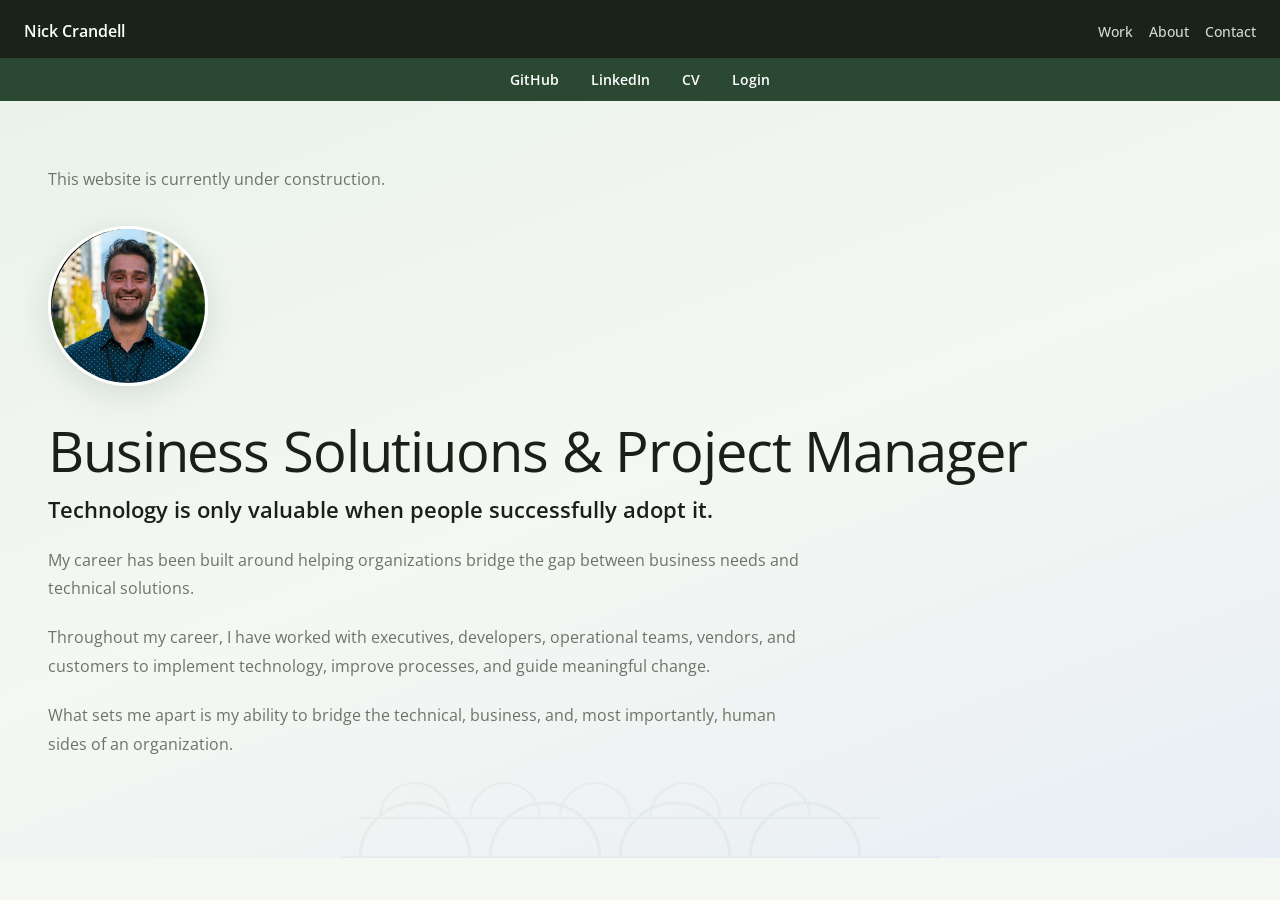
==== index.html @ 04db1cb1 "Update index.html" ====
<!DOCTYPE html>
<html lang="en">
<head>
  <meta charset="UTF-8" />
  <meta name="viewport" content="width=device-width, initial-scale=1.0" />
  <title>Nick Crandell</title>

  <link rel="stylesheet" href="css/styles.css">
<link href="https://fonts.googleapis.com/css2?family=Open+Sans:wght@300;400;500;600;700&display=swap" rel="stylesheet">
</head>

<body>

  <header class="site-header">
    <div class="nav-primary">
      <a href="/" class="site-name">Nick Crandell</a>

      <nav class="page-nav" aria-label="Primary navigation">
        <a href="/work.html">Work</a>
        <a href="/about.html">About</a>
        <a href="/contact.html">Contact</a>
      </nav>
    </div>

    <nav class="utility-nav" aria-label="Utility navigation">
      <a href="https://www.github.com" target="_blank">GitHub</a>
      <a href="https://www.linkedin.com/in/nick-crandell-7361a62b4" target="_blank">LinkedIn</a>
      <a href="/assets/Crandell-Nick-CV.pdf" download>CV</a>
      <a href="/login.html">Login</a>
    </nav>
  </header>

  <main class="main">

    <section class="hero" id="top">
      <svg class="hero-watermark" viewBox="0 0 600 160" fill="none" xmlns="http://www.w3.org/2000/svg">
        <path d="M20,140 A55,55 0 0,1 130,140" stroke="#2d5a3d" stroke-width="3" fill="none"/>
        <path d="M150,140 A55,55 0 0,1 260,140" stroke="#2d5a3d" stroke-width="3" fill="none"/>
        <path d="M280,140 A55,55 0 0,1 390,140" stroke="#2d5a3d" stroke-width="3" fill="none"/>
        <path d="M410,140 A55,55 0 0,1 520,140" stroke="#2d5a3d" stroke-width="3" fill="none"/>
        <line x1="0" y1="140" x2="600" y2="140" stroke="#2d5a3d" stroke-width="3"/>
        <path d="M40,100 A30,30 0 0,1 110,100" stroke="#2d5a3d" stroke-width="2" fill="none"/>
        <path d="M130,100 A30,30 0 0,1 200,100" stroke="#2d5a3d" stroke-width="2" fill="none"/>
        <path d="M220,100 A30,30 0 0,1 290,100" stroke="#2d5a3d" stroke-width="2" fill="none"/>
        <path d="M310,100 A30,30 0 0,1 380,100" stroke="#2d5a3d" stroke-width="2" fill="none"/>
        <path d="M400,100 A30,30 0 0,1 470,100" stroke="#2d5a3d" stroke-width="2" fill="none"/>
        <line x1="20" y1="100" x2="540" y2="100" stroke="#2d5a3d" stroke-width="2"/>
      </svg>

      <p class="hero-bio construction-note">
        This website is currently under construction.
      </p>

      <div class="hero-photo-wrap">
          <img
    src="/assets/Crandell.Nick.ProfileImage.png"
    alt="Nick Crandell"
    class="hero-photo"
  >
      </div>

      <h1 class="hero-title">
        Business Solutiuons & Project Manager<br/>
      </h1>



      <div class="hero-bio">
  <p class="lead">
    Technology is only valuable when people successfully adopt it.
  </p>

  <p>
    My career has been built around helping organizations bridge the gap between business needs and technical solutions.
  </p>

  <p>
    Throughout my career, I have worked with executives, developers, operational teams, vendors, and customers to implement technology, improve processes, and guide meaningful change.
  </p>

  <p>
    What sets me apart is my ability to bridge the technical, business, and, most importantly, human sides of an organization.
  </p>
</div>

   
    </section>

  </main>

</body>
</html>
---- css/styles.css ----
*, *::before, *::after { box-sizing: border-box; margin: 0; padding: 0; }

:root {
  --bg: #f5f7f2;
  --surface: #eef1eb;
  --border: #dde2d8;
  --accent: #2d5a3d;
  --accent-light: #4a8c61;
  --accent-glow: rgba(45,90,61,0);
  --text: #1a1f17;
  --muted: #6b7566;
  --top-bar: #1a2318;
}

html { scroll-behavior: smooth; }

body {
  font-family: 'Open Sans', sans-serif;
  background: var(--bg);
  color: var(--text);
  min-height: 100vh;
}

.site-header {
  background: var(--top-bar);
  color: white;
  padding: 1rem 1.5rem;
  position: sticky;
  top: 0;
  z-index: 100;
}

.nav-primary {
  display: flex;
  align-items: center;
  justify-content: space-between;
  gap: 1rem;
  margin-bottom: 0.75rem;
}

.site-name {
  color: white;
  text-decoration: none;
  font-size: 1rem;
  font-weight: 600;
}

.page-nav {
  display: flex;
  gap: 1rem;
}

.page-nav a {
  color: rgba(255,255,255,0.82);
  text-decoration: none;
  font-size: 0.9rem;
  font-weight: 500;
  padding: 0.35rem 0;
}

.page-nav a:hover {
  color: white;
}

.utility-nav {
  display: flex;
  justify-content: center;
  gap: 2rem;
  background: rgba(74, 140, 97, 0.35);
  margin: 0 -1.5rem -1rem;
  padding: 0.75rem 1.5rem;
}

.utility-nav a {
  color: white;
  text-decoration: none;
  font-size: 0.9rem;
  font-weight: 600;
}

.main {
  width: 100%;
  padding: 0;
}
.hero-bio {
  max-width: 800px;
  text-align: left !important;
  margin-left: 0 !important;
  margin-right: auto !important;
}

.hero-bio p {
  text-align: left !important;
}
.hero {
  min-height: 80vh;
  display: flex;
  flex-direction: column;

  align-items: flex-start;
  justify-content: center;

  text-align: left;

  padding: 4rem 3rem 3rem;
  position: relative;
  background: linear-gradient(160deg, #eaf2ec 0%, #f5f7f2 50%, #e8eef5 100%);
  overflow: hidden;
}

.hero-watermark {
  position: absolute;
  bottom: -20px;
  left: 50%;
  transform: translateX(-50%);
  opacity: 0.04;
  width: 600px;
}

.hero-photo-wrap {
  position: relative;
  margin-bottom: 2rem;
}

.hero-photo {
  width: 160px;
  height: 160px;
  border-radius: 50%;
  background: linear-gradient(135deg, var(--accent), #4a8c61);
  display: flex;
  align-items: center;
  justify-content: center;
  font-family: 'Open Sans', sans-serif;
  font-size: 3rem;
  color: rgba(255,255,255,0.9);
  border: 3px solid #fff;
  box-shadow: 0 8px 32px rgba(45,90,61,0.15);
}

.hero-title {
  font-family: 'Open Sans', sans-serif;
  font-size: clamp(2.2rem, 5vw, 3.5rem);
  font-weight: 400;
  color: var(--text);
  line-height: 1.15;
  letter-spacing: -0.02em;
  margin-bottom: 0.75rem;
}

.hero-title em {
  font-style: normal;
  color: var(--accent);
  font-weight: 700;
}

.hero-tags {
  display: flex;
  flex-wrap: wrap;
  gap: 0.5rem;
  justify-content: center;
  margin-bottom: 1.5rem;
}

.hero-tag {
  font-size: 0.72rem;
  font-weight: 500;
  color: var(--accent);
  background: rgba(45,90,61,0);
  border: 1px solid rgba(45,90,61,0.18);
  border-radius: 20px;
  padding: 0.3rem 0.75rem;
}

.hero-bio {
  max-width: 800px;
  font-size: 1rem;
  line-height: 1.8;
  color: var(--muted);
  margin-bottom: 2rem;
}

.hero-bio p {
  margin-bottom: 1.25rem;
}

.hero-bio .lead {
  font-size: 1.35rem;
  line-height: 1.45;
  color: var(--text);
  font-weight: 600;
}

.hero-bio strong { color: var(--text); font-weight: 500; }
.hero-cta {
  display: flex;
  gap: 0.75rem;
  flex-wrap: wrap;
  justify-content: center;
}
.hero-photo-wrap {
  position: relative;
  margin-bottom: 2rem;
  align-self: flex-start;
}
.btn-primary,
.btn-secondary {
  font-family: 'Open Sans', sans-serif;
  font-size: 0.85rem;
  font-weight: 500;
  border-radius: 24px;
  padding: 0.65rem 1.4rem;
  text-decoration: none;
}

.btn-primary {
  color: #fff;
  background: var(--accent);
}

.btn-secondary {
  color: var(--text);
  background: transparent;
  border: 1.5px solid var(--border);
}

.contact-page {
  min-height: 80vh;
  align-items: center;
}

.contact-container {
  width: min(700px, calc(100% - 2rem));
  text-align: left;
}

.contact-form {
  display: flex;
  flex-direction: column;
  gap: 1rem;
  margin-top: 1.5rem;
}

.contact-form input,
.contact-form textarea {
  width: 100%;
  padding: 1rem;
  border: 1px solid var(--border);
  border-radius: 12px;
  font-family: inherit;
  font-size: 1rem;
  background: white;
  color: var(--text);
}

.contact-form textarea {
  min-height: 180px;
  resize: vertical;
}

.form-status {
  margin-top: 1rem;
  color: var(--text);
  font-weight: 500;
}
.hero-bio {
  max-width: 760px;
  font-size: 1rem;
  line-height: 1.8;
  color: var(--muted);
  margin-bottom: 2rem;
}

.hero-bio p {
  margin-bottom: 1.25rem;
}

.hero-bio .lead {
  font-size: 1.35rem;
  line-height: 1.45;
  color: var(--text);
  font-weight: 600;
}

.about-hero {
  width: 100%;
  padding: 3rem 0;
  background: var(--bg);
}

.about-hero-image {
    display: block;
    width: 100%;
    max-width: 700px;
    height: auto;
    margin: 0 auto;
    border-radius: 16px;
}
.about-two-column {
  min-height: 80vh;
  display: grid;
  grid-template-columns: 420px 1fr;
  gap: 4rem;
  align-items: center;
  padding: 5rem 4rem;
  background: linear-gradient(160deg, #eaf2ec 0%, #f5f7f2 50%, #e8eef5 100%);
}

.about-image {
  width: 100%;
  max-width: 420px;
  border-radius: 20px;
  display: block;
  box-shadow: 0 20px 50px rgba(0,0,0,0.12);
}

.about-content {
  max-width: 720px;
}

.about-content .hero-bio {
  max-width: 720px;
}

@media (max-width: 768px) {
  .about-two-column {
    grid-template-columns: 1fr;
    gap: 2rem;
    padding: 3rem 1.5rem;
  }

  .about-image {
    max-width: 100%;
  }
}
}
@media (max-width: 768px) {
  :root {
    --mobile-primary-nav-height: 132px;
  }

  .site-header {
    padding: var(--mobile-primary-nav-height) 0 0;
    position: static;
  }

  .nav-primary {
    position: fixed;
    top: 0;
    left: 0;
    right: 0;
    z-index: 1000;
    background: var(--top-bar);
    padding: 1rem;
    flex-direction: column;
    align-items: flex-start;
    gap: 0.85rem;
  }

  .site-name {
    font-size: 1.35rem;
  }

  .page-nav {
    width: 100%;
    justify-content: space-between;
    gap: 0.5rem;
  }

  .page-nav a {
    flex: 1;
    text-align: center;
    color: white;
    background: transparent;
    border-radius: 0;
    padding: 0.65rem 0.75rem;
  }

  .utility-nav {
    display: grid;
    grid-template-columns: repeat(4, 1fr);
    text-align: center;
    margin: 0;
    padding: 0.8rem 1rem;
    position: static;
  }

  .hero {
    padding: 3rem 1.5rem 2rem;
  }

  .hero-title {
    font-size: 3rem;
  }

  .hero-tags {
    gap: 0.6rem;
  }

  .hero-tag {
    font-size: 0.95rem;
  }
}
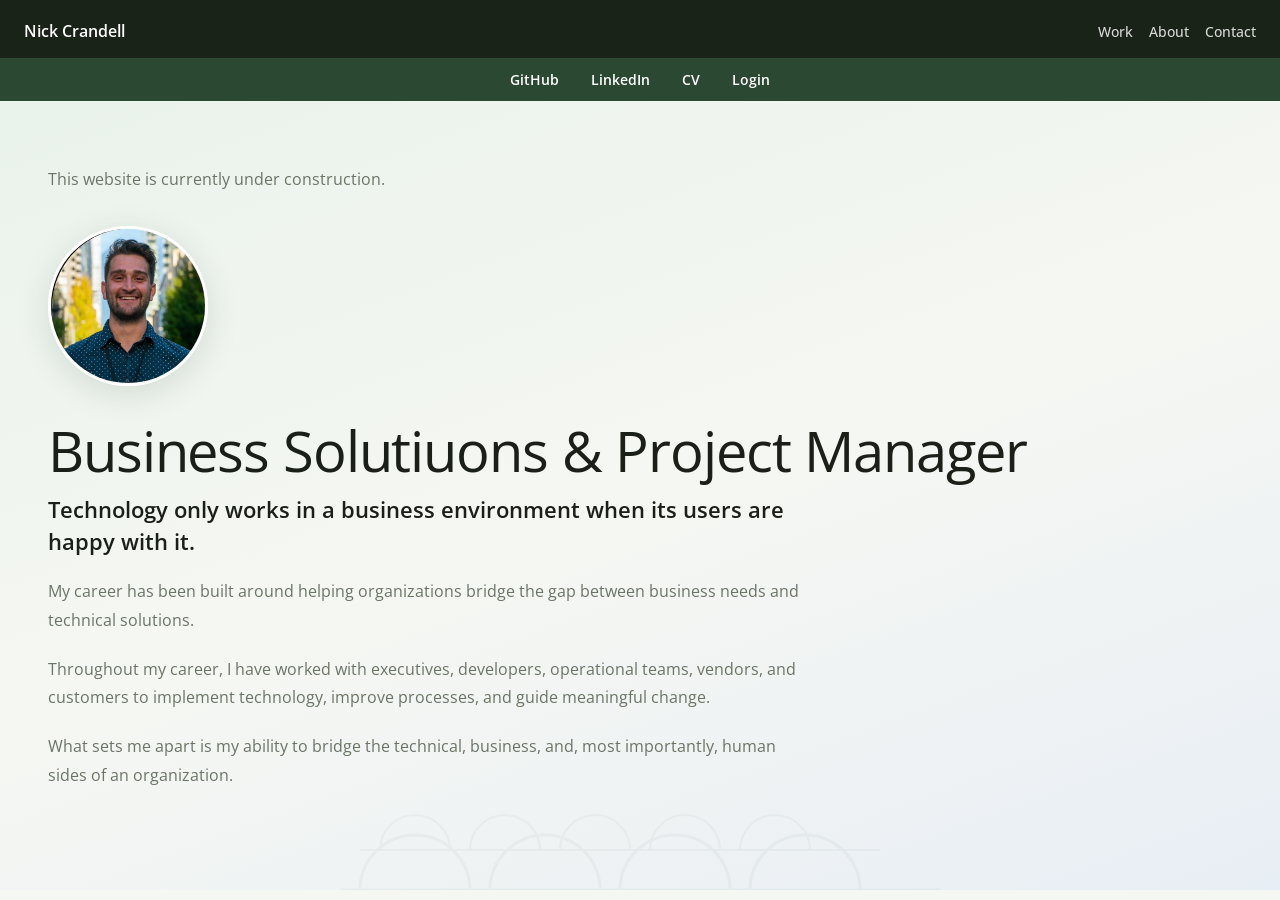
==== commit 406aed35: "Update index.html" ====
--- a/index.html
+++ b/index.html
@@ -67,7 +67,7 @@
 
       <div class="hero-bio">
   <p class="lead">
-    Technology is only valuable when people successfully adopt it.
+    Technology only works in a business environment when its users are happy with it.
   </p>
 
   <p>
--- a/css/styles.css
+++ b/css/styles.css
@@ -320,7 +320,236 @@
 .about-content .hero-bio {
   max-width: 720px;
 }
-
+.form-status {
+  margin-top: 1rem;
+  color: var(--text);
+  font-weight: 500;
+}
+
+/* WORK PAGE STYLES START HERE */
+
+.work-page {
+  max-width: 1100px;
+  margin: 0 auto;
+  padding: 4rem 2rem;
+}
+
+.work-intro {
+  margin-bottom: 4rem;
+}
+
+.work-intro h1 {
+  font-size: 3rem;
+  margin-bottom: 1rem;
+}
+
+.work-section {
+  margin-bottom: 4rem;
+}
+
+.work-section h2 {
+  margin-bottom: 1.5rem;
+  color: var(--accent);
+}
+
+.expertise-grid {
+  display: grid;
+  grid-template-columns: repeat(auto-fit, minmax(280px, 1fr));
+  gap: 1.5rem;
+}
+
+.expertise-card {
+  background: white;
+  padding: 1.5rem;
+  border-radius: 12px;
+  border: 1px solid var(--border);
+}
+
+.project-item {
+  margin-bottom: 2rem;
+}
+
+.project-item h3 {
+  margin-bottom: 0.5rem;
+}
+
+.lead {
+  font-size: 1.3rem;
+  font-weight: 600;
+  margin-bottom: 1.5rem;
+}
+
+/* Work Page */
+
+.work-page {
+  background: linear-gradient(160deg, #eaf2ec 0%, #f5f7f2 50%, #e8eef5 100%);
+  color: var(--text);
+  padding: 0 1.5rem 5rem;
+}
+
+.work-hero,
+.work-section {
+  max-width: 1100px;
+  margin: 0 auto;
+}
+
+.work-hero {
+  padding: 5rem 0 3.5rem;
+}
+
+.work-hero h1 {
+  font-size: clamp(2.75rem, 7vw, 4.5rem);
+  line-height: 1.05;
+  margin-bottom: 1.5rem;
+}
+
+.work-lead {
+  max-width: 760px;
+  font-size: clamp(1.3rem, 2.5vw, 1.8rem);
+  line-height: 1.4;
+  font-weight: 700;
+  color: var(--accent);
+  margin-bottom: 1.5rem;
+}
+
+.work-hero p,
+.work-closing p {
+  max-width: 820px;
+  font-size: 1rem;
+  line-height: 1.8;
+  color: var(--muted);
+  margin-bottom: 1.25rem;
+}
+
+.work-section {
+  padding: 3.5rem 0;
+  border-top: 1px solid var(--border);
+}
+
+.work-section h2 {
+  font-size: clamp(1.8rem, 4vw, 2.5rem);
+  line-height: 1.15;
+  margin-bottom: 2rem;
+}
+
+.expertise-grid {
+  display: grid;
+  grid-template-columns: repeat(3, minmax(0, 1fr));
+  gap: 1.25rem;
+}
+
+.expertise-card,
+.career-card,
+.project-card {
+  background: rgba(255,255,255,0.82);
+  border: 1px solid var(--border);
+  border-radius: 18px;
+  padding: 1.5rem;
+  box-shadow: 0 14px 34px rgba(0,0,0,0.05);
+}
+
+.expertise-card h3,
+.career-card h3,
+.project-card h3 {
+  color: var(--accent);
+  font-size: 1.15rem;
+  line-height: 1.25;
+  margin-bottom: 0.75rem;
+}
+
+.expertise-card p,
+.career-card p,
+.project-card p {
+  font-size: 0.96rem;
+  line-height: 1.7;
+  color: var(--muted);
+  margin-bottom: 1rem;
+}
+
+.expertise-card p:last-child,
+.career-card p:last-child,
+.project-card p:last-child {
+  margin-bottom: 0;
+}
+
+.career-card,
+.project-card {
+  margin-bottom: 1.5rem;
+}
+
+.career-title {
+  display: block;
+  color: var(--text);
+  font-size: 0.95rem;
+  font-weight: 700;
+  margin-bottom: 1rem;
+}
+
+.work-closing {
+  padding-bottom: 1rem;
+}
+@media (max-width: 768px) {
+  .work-page {
+    padding: 0;
+  }
+
+  .work-hero,
+  .work-section {
+    width: calc(100% - 2rem);
+    margin: 0 auto;
+    padding: 2.5rem 0;
+  }
+
+  .work-hero h1 {
+    font-size: 2.4rem;
+  }
+
+  .work-lead {
+    font-size: 1.25rem;
+    line-height: 1.4;
+  }
+
+  .work-hero p,
+  .work-section p {
+    font-size: 1rem;
+    line-height: 1.65;
+  }
+
+  .career-card,
+  .project-card,
+  .expertise-card {
+    background: #fff;
+    border: 1px solid var(--border);
+    border-radius: 16px;
+    padding: 1.25rem;
+    margin-bottom: 1.25rem;
+    box-shadow: 0 8px 24px rgba(0,0,0,0.05);
+  }
+
+  .career-card h3,
+  .project-card h3,
+  .expertise-card h3 {
+    font-size: 1.25rem;
+    line-height: 1.25;
+    margin-bottom: 0.35rem;
+  }
+
+  .career-title {
+    display: block;
+    font-size: 0.95rem;
+    margin-bottom: 1rem;
+    color: var(--muted);
+  }
+
+  .expertise-grid {
+    grid-template-columns: 1fr;
+  }
+}
+/* WORK PAGE STYLES END HERE */
+
+@media (max-width: 768px) {
+  ...
+}
 @media (max-width: 768px) {
   .about-two-column {
     grid-template-columns: 1fr;
@@ -399,4 +628,35 @@
   .hero-tag {
     font-size: 0.95rem;
   }
-}
+  .work-page {
+  padding: 0 1rem 3rem;
+}
+
+.work-hero {
+  padding: 3rem 0 2rem;
+}
+
+.work-section {
+  padding: 2.5rem 0;
+}
+
+.expertise-grid {
+  grid-template-columns: 1fr;
+}
+
+.expertise-card,
+.career-card,
+.project-card {
+  padding: 1.25rem;
+  border-radius: 16px;
+}
+
+.work-hero p,
+.work-closing p,
+.expertise-card p,
+.career-card p,
+.project-card p {
+  font-size: 0.98rem;
+  line-height: 1.65;
+}
+}
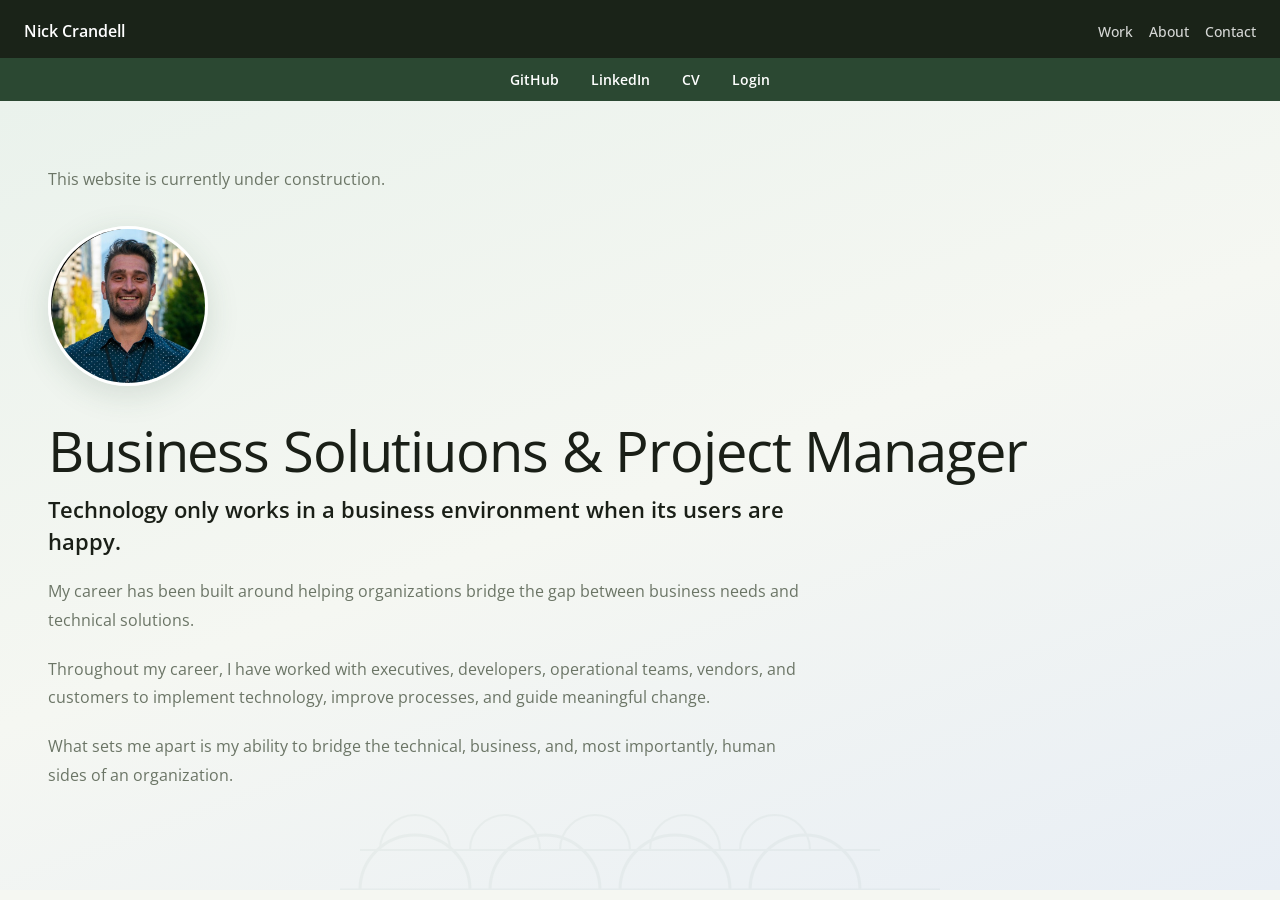
==== commit 7d43eb76: "Update index.html" ====
--- a/index.html
+++ b/index.html
@@ -67,7 +67,7 @@
 
       <div class="hero-bio">
   <p class="lead">
-    Technology only works in a business environment when its users are happy with it.
+    Technology only works in a business environment when its users are happy.
   </p>
 
   <p>
--- a/css/styles.css
+++ b/css/styles.css
@@ -488,6 +488,42 @@
 .work-closing {
   padding-bottom: 1rem;
 }
+.work-intro-content {
+  max-width: 900px;
+}
+
+.work-intro-lead {
+  font-size: 1.15rem;
+  line-height: 1.9;
+  color: var(--muted);
+  margin-bottom: 2.5rem;
+}
+
+.work-pillars {
+  display: grid;
+  grid-template-columns: repeat(3, 1fr);
+  gap: 1.25rem;
+}
+
+.work-pillar {
+  background: rgba(255,255,255,0.75);
+  border: 1px solid var(--border);
+  border-radius: 16px;
+  padding: 1.25rem;
+}
+
+.work-pillar h3 {
+  color: var(--accent);
+  margin-bottom: 0.5rem;
+  font-size: 1rem;
+}
+
+.work-pillar p {
+  font-size: 0.95rem;
+  line-height: 1.6;
+  color: var(--muted);
+  margin: 0;
+}
 @media (max-width: 768px) {
   .work-page {
     padding: 0;
@@ -659,4 +695,7 @@
   font-size: 0.98rem;
   line-height: 1.65;
 }
-}
+  .work-pillars {
+  grid-template-columns: 1fr;
+}
+}
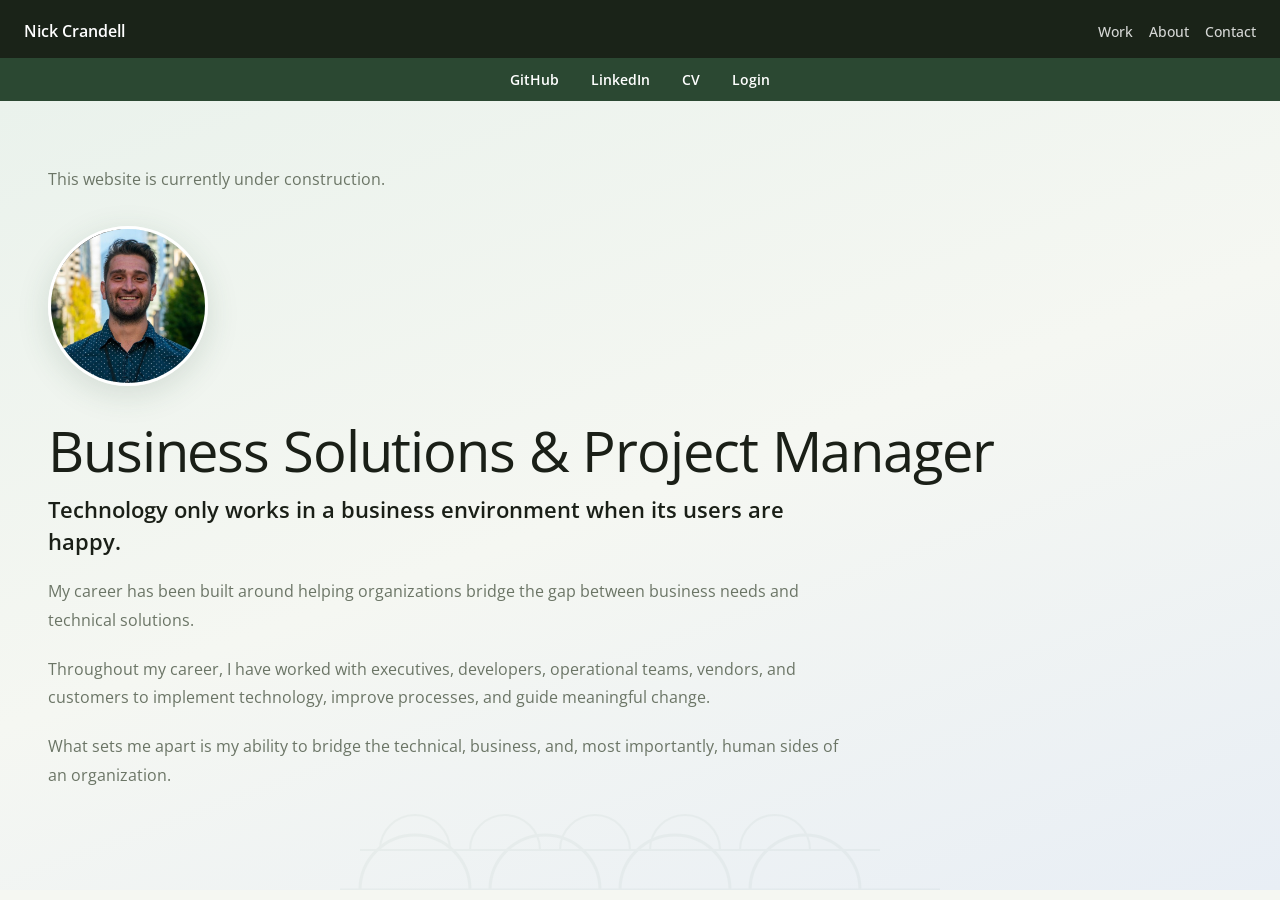
==== commit 7ea08965: "Fix typo in hero title" ====
--- a/index.html
+++ b/index.html
@@ -60,7 +60,7 @@
       </div>
 
       <h1 class="hero-title">
-        Business Solutiuons & Project Manager<br/>
+        Business Solutions & Project Manager<br/>
       </h1>
 
 
--- a/css/styles.css
+++ b/css/styles.css
@@ -1,4 +1,8 @@
-*, *::before, *::after { box-sizing: border-box; margin: 0; padding: 0; }
+*, *::before, *::after {
+  box-sizing: border-box;
+  margin: 0;
+  padding: 0;
+}
 
 :root {
   --bg: #f5f7f2;
@@ -6,13 +10,14 @@
   --border: #dde2d8;
   --accent: #2d5a3d;
   --accent-light: #4a8c61;
-  --accent-glow: rgba(45,90,61,0);
   --text: #1a1f17;
   --muted: #6b7566;
   --top-bar: #1a2318;
 }
 
-html { scroll-behavior: smooth; }
+html {
+  scroll-behavior: smooth;
+}
 
 body {
   font-family: 'Open Sans', sans-serif;
@@ -20,6 +25,8 @@
   color: var(--text);
   min-height: 100vh;
 }
+
+/* Header */
 
 .site-header {
   background: var(--top-bar);
@@ -78,30 +85,22 @@
   font-weight: 600;
 }
 
+/* General */
+
 .main {
   width: 100%;
   padding: 0;
 }
-.hero-bio {
-  max-width: 800px;
-  text-align: left !important;
-  margin-left: 0 !important;
-  margin-right: auto !important;
-}
-
-.hero-bio p {
-  text-align: left !important;
-}
+
+/* Home Page */
+
 .hero {
   min-height: 80vh;
   display: flex;
   flex-direction: column;
-
   align-items: flex-start;
   justify-content: center;
-
   text-align: left;
-
   padding: 4rem 3rem 3rem;
   position: relative;
   background: linear-gradient(160deg, #eaf2ec 0%, #f5f7f2 50%, #e8eef5 100%);
@@ -120,6 +119,7 @@
 .hero-photo-wrap {
   position: relative;
   margin-bottom: 2rem;
+  align-self: flex-start;
 }
 
 .hero-photo {
@@ -130,15 +130,14 @@
   display: flex;
   align-items: center;
   justify-content: center;
-  font-family: 'Open Sans', sans-serif;
   font-size: 3rem;
   color: rgba(255,255,255,0.9);
   border: 3px solid #fff;
   box-shadow: 0 8px 32px rgba(45,90,61,0.15);
+  object-fit: cover;
 }
 
 .hero-title {
-  font-family: 'Open Sans', sans-serif;
   font-size: clamp(2.2rem, 5vw, 3.5rem);
   font-weight: 400;
   color: var(--text);
@@ -157,7 +156,7 @@
   display: flex;
   flex-wrap: wrap;
   gap: 0.5rem;
-  justify-content: center;
+  justify-content: flex-start;
   margin-bottom: 1.5rem;
 }
 
@@ -165,7 +164,6 @@
   font-size: 0.72rem;
   font-weight: 500;
   color: var(--accent);
-  background: rgba(45,90,61,0);
   border: 1px solid rgba(45,90,61,0.18);
   border-radius: 20px;
   padding: 0.3rem 0.75rem;
@@ -177,10 +175,12 @@
   line-height: 1.8;
   color: var(--muted);
   margin-bottom: 2rem;
+  text-align: left;
 }
 
 .hero-bio p {
   margin-bottom: 1.25rem;
+  text-align: left;
 }
 
 .hero-bio .lead {
@@ -190,21 +190,20 @@
   font-weight: 600;
 }
 
-.hero-bio strong { color: var(--text); font-weight: 500; }
+.hero-bio strong {
+  color: var(--text);
+  font-weight: 500;
+}
+
 .hero-cta {
   display: flex;
   gap: 0.75rem;
   flex-wrap: wrap;
-  justify-content: center;
-}
-.hero-photo-wrap {
-  position: relative;
-  margin-bottom: 2rem;
-  align-self: flex-start;
-}
+  justify-content: flex-start;
+}
+
 .btn-primary,
 .btn-secondary {
-  font-family: 'Open Sans', sans-serif;
   font-size: 0.85rem;
   font-weight: 500;
   border-radius: 24px;
@@ -222,6 +221,8 @@
   background: transparent;
   border: 1.5px solid var(--border);
 }
+
+/* Contact Page */
 
 .contact-page {
   min-height: 80vh;
@@ -262,39 +263,9 @@
   color: var(--text);
   font-weight: 500;
 }
-.hero-bio {
-  max-width: 760px;
-  font-size: 1rem;
-  line-height: 1.8;
-  color: var(--muted);
-  margin-bottom: 2rem;
-}
-
-.hero-bio p {
-  margin-bottom: 1.25rem;
-}
-
-.hero-bio .lead {
-  font-size: 1.35rem;
-  line-height: 1.45;
-  color: var(--text);
-  font-weight: 600;
-}
-
-.about-hero {
-  width: 100%;
-  padding: 3rem 0;
-  background: var(--bg);
-}
-
-.about-hero-image {
-    display: block;
-    width: 100%;
-    max-width: 700px;
-    height: auto;
-    margin: 0 auto;
-    border-radius: 16px;
-}
+
+/* About Page */
+
 .about-two-column {
   min-height: 80vh;
   display: grid;
@@ -320,64 +291,6 @@
 .about-content .hero-bio {
   max-width: 720px;
 }
-.form-status {
-  margin-top: 1rem;
-  color: var(--text);
-  font-weight: 500;
-}
-
-/* WORK PAGE STYLES START HERE */
-
-.work-page {
-  max-width: 1100px;
-  margin: 0 auto;
-  padding: 4rem 2rem;
-}
-
-.work-intro {
-  margin-bottom: 4rem;
-}
-
-.work-intro h1 {
-  font-size: 3rem;
-  margin-bottom: 1rem;
-}
-
-.work-section {
-  margin-bottom: 4rem;
-}
-
-.work-section h2 {
-  margin-bottom: 1.5rem;
-  color: var(--accent);
-}
-
-.expertise-grid {
-  display: grid;
-  grid-template-columns: repeat(auto-fit, minmax(280px, 1fr));
-  gap: 1.5rem;
-}
-
-.expertise-card {
-  background: white;
-  padding: 1.5rem;
-  border-radius: 12px;
-  border: 1px solid var(--border);
-}
-
-.project-item {
-  margin-bottom: 2rem;
-}
-
-.project-item h3 {
-  margin-bottom: 0.5rem;
-}
-
-.lead {
-  font-size: 1.3rem;
-  font-weight: 600;
-  margin-bottom: 1.5rem;
-}
 
 /* Work Page */
 
@@ -412,42 +325,36 @@
   margin-bottom: 1.5rem;
 }
 
-.work-hero p,
-.work-closing p {
-  max-width: 820px;
-  font-size: 1rem;
+.work-intro-content {
+  max-width: 900px;
+}
+
+.work-intro-lead {
+  font-size: 1.08rem;
   line-height: 1.8;
   color: var(--muted);
-  margin-bottom: 1.25rem;
-}
-
-.work-section {
-  padding: 3.5rem 0;
-  border-top: 1px solid var(--border);
-}
-
-.work-section h2 {
-  font-size: clamp(1.8rem, 4vw, 2.5rem);
-  line-height: 1.15;
   margin-bottom: 2rem;
 }
 
-.expertise-grid {
+.work-pillars {
   display: grid;
-  grid-template-columns: repeat(3, minmax(0, 1fr));
+  grid-template-columns: repeat(3, 1fr);
   gap: 1.25rem;
-}
-
+  margin-top: 2rem;
+}
+
+.work-pillar,
 .expertise-card,
 .career-card,
 .project-card {
-  background: rgba(255,255,255,0.82);
+  background: rgba(255,255,255,0.86);
   border: 1px solid var(--border);
   border-radius: 18px;
   padding: 1.5rem;
   box-shadow: 0 14px 34px rgba(0,0,0,0.05);
 }
 
+.work-pillar h3,
 .expertise-card h3,
 .career-card h3,
 .project-card h3 {
@@ -457,21 +364,41 @@
   margin-bottom: 0.75rem;
 }
 
+.work-pillar p,
 .expertise-card p,
 .career-card p,
-.project-card p {
+.project-card p,
+.work-closing p {
   font-size: 0.96rem;
   line-height: 1.7;
   color: var(--muted);
   margin-bottom: 1rem;
 }
 
+.work-pillar p:last-child,
 .expertise-card p:last-child,
 .career-card p:last-child,
 .project-card p:last-child {
   margin-bottom: 0;
 }
 
+.work-section {
+  padding: 3.5rem 0;
+  border-top: 1px solid var(--border);
+}
+
+.work-section h2 {
+  font-size: clamp(1.8rem, 4vw, 2.5rem);
+  line-height: 1.15;
+  margin-bottom: 2rem;
+}
+
+.expertise-grid {
+  display: grid;
+  grid-template-columns: repeat(3, minmax(0, 1fr));
+  gap: 1.25rem;
+}
+
 .career-card,
 .project-card {
   margin-bottom: 1.5rem;
@@ -488,116 +415,9 @@
 .work-closing {
   padding-bottom: 1rem;
 }
-.work-intro-content {
-  max-width: 900px;
-}
-
-.work-intro-lead {
-  font-size: 1.15rem;
-  line-height: 1.9;
-  color: var(--muted);
-  margin-bottom: 2.5rem;
-}
-
-.work-pillars {
-  display: grid;
-  grid-template-columns: repeat(3, 1fr);
-  gap: 1.25rem;
-}
-
-.work-pillar {
-  background: rgba(255,255,255,0.75);
-  border: 1px solid var(--border);
-  border-radius: 16px;
-  padding: 1.25rem;
-}
-
-.work-pillar h3 {
-  color: var(--accent);
-  margin-bottom: 0.5rem;
-  font-size: 1rem;
-}
-
-.work-pillar p {
-  font-size: 0.95rem;
-  line-height: 1.6;
-  color: var(--muted);
-  margin: 0;
-}
-@media (max-width: 768px) {
-  .work-page {
-    padding: 0;
-  }
-
-  .work-hero,
-  .work-section {
-    width: calc(100% - 2rem);
-    margin: 0 auto;
-    padding: 2.5rem 0;
-  }
-
-  .work-hero h1 {
-    font-size: 2.4rem;
-  }
-
-  .work-lead {
-    font-size: 1.25rem;
-    line-height: 1.4;
-  }
-
-  .work-hero p,
-  .work-section p {
-    font-size: 1rem;
-    line-height: 1.65;
-  }
-
-  .career-card,
-  .project-card,
-  .expertise-card {
-    background: #fff;
-    border: 1px solid var(--border);
-    border-radius: 16px;
-    padding: 1.25rem;
-    margin-bottom: 1.25rem;
-    box-shadow: 0 8px 24px rgba(0,0,0,0.05);
-  }
-
-  .career-card h3,
-  .project-card h3,
-  .expertise-card h3 {
-    font-size: 1.25rem;
-    line-height: 1.25;
-    margin-bottom: 0.35rem;
-  }
-
-  .career-title {
-    display: block;
-    font-size: 0.95rem;
-    margin-bottom: 1rem;
-    color: var(--muted);
-  }
-
-  .expertise-grid {
-    grid-template-columns: 1fr;
-  }
-}
-/* WORK PAGE STYLES END HERE */
-
-@media (max-width: 768px) {
-  ...
-}
-@media (max-width: 768px) {
-  .about-two-column {
-    grid-template-columns: 1fr;
-    gap: 2rem;
-    padding: 3rem 1.5rem;
-  }
-
-  .about-image {
-    max-width: 100%;
-  }
-}
-}
+
+/* Mobile */
+
 @media (max-width: 768px) {
   :root {
     --mobile-primary-nav-height: 132px;
@@ -635,8 +455,6 @@
     flex: 1;
     text-align: center;
     color: white;
-    background: transparent;
-    border-radius: 0;
     padding: 0.65rem 0.75rem;
   }
 
@@ -646,7 +464,6 @@
     text-align: center;
     margin: 0;
     padding: 0.8rem 1rem;
-    position: static;
   }
 
   .hero {
@@ -657,45 +474,52 @@
     font-size: 3rem;
   }
 
-  .hero-tags {
-    gap: 0.6rem;
-  }
-
   .hero-tag {
     font-size: 0.95rem;
   }
+
+  .about-two-column {
+    grid-template-columns: 1fr;
+    gap: 2rem;
+    padding: 3rem 1.5rem;
+  }
+
+  .about-image {
+    max-width: 100%;
+  }
+
   .work-page {
-  padding: 0 1rem 3rem;
-}
-
-.work-hero {
-  padding: 3rem 0 2rem;
-}
-
-.work-section {
-  padding: 2.5rem 0;
-}
-
-.expertise-grid {
-  grid-template-columns: 1fr;
-}
-
-.expertise-card,
-.career-card,
-.project-card {
-  padding: 1.25rem;
-  border-radius: 16px;
-}
-
-.work-hero p,
-.work-closing p,
-.expertise-card p,
-.career-card p,
-.project-card p {
-  font-size: 0.98rem;
-  line-height: 1.65;
-}
+    padding: 0 1rem 3rem;
+  }
+
+  .work-hero {
+    padding: 3rem 0 2rem;
+  }
+
+  .work-section {
+    padding: 2.5rem 0;
+  }
+
+  .expertise-grid,
   .work-pillars {
-  grid-template-columns: 1fr;
-}
-}
+    grid-template-columns: 1fr;
+  }
+
+  .work-pillar,
+  .expertise-card,
+  .career-card,
+  .project-card {
+    padding: 1.25rem;
+    border-radius: 16px;
+  }
+
+  .work-hero p,
+  .work-closing p,
+  .work-pillar p,
+  .expertise-card p,
+  .career-card p,
+  .project-card p {
+    font-size: 0.98rem;
+    line-height: 1.65;
+  }
+}
